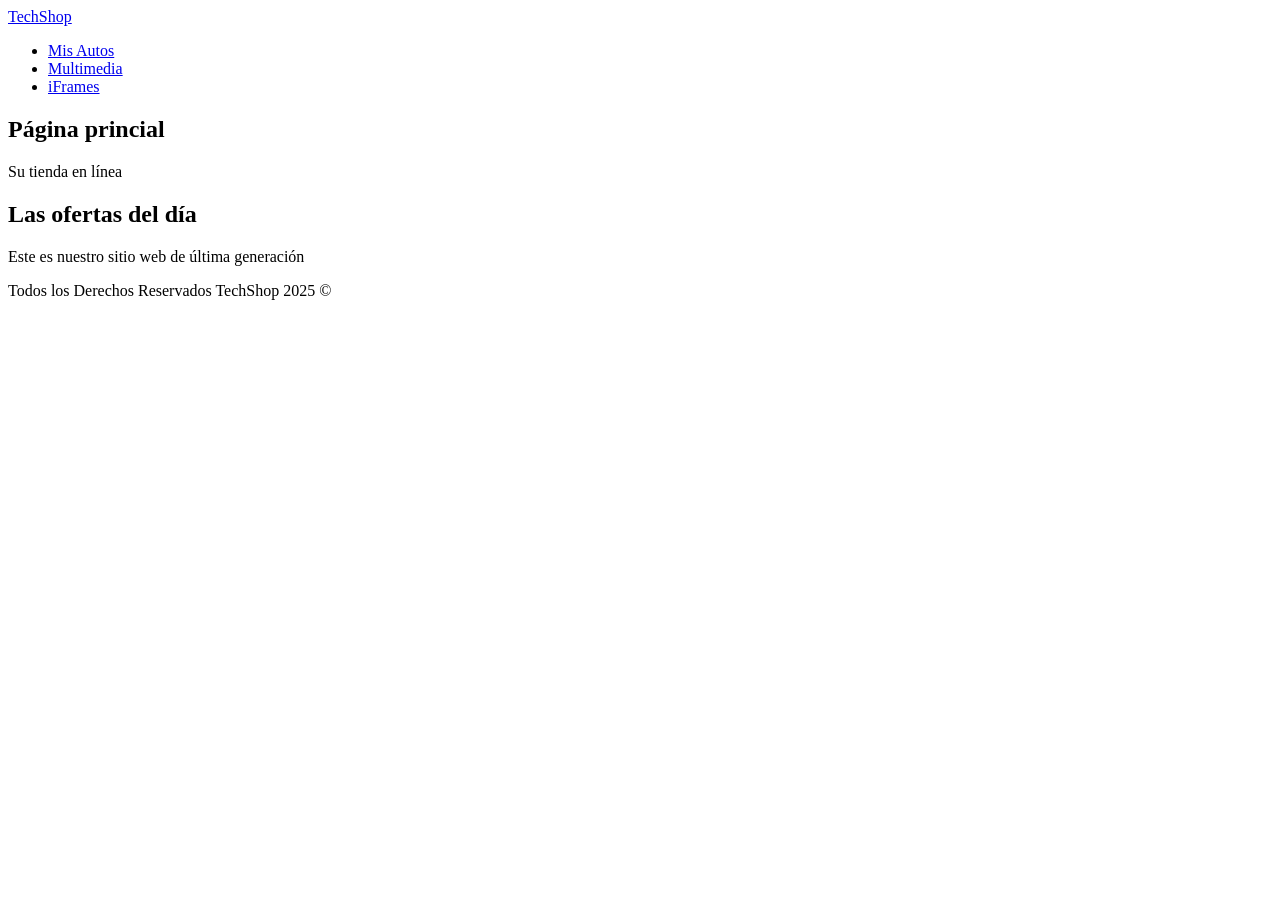
==== src/main/resources/templates/index.html @ 941cc809 "Semana 1b Proyecto con Dockerfile para render" ====
<!DOCTYPE html>
<!--Esta es nuestra primera página html -->
<html>
    <head>
        <title>TechShop</title>
        <meta charset="UTF-8"/>
        <link href="/css/estilos.css" rel="stylesheet" type="text/css"/>
    </head>
    <body>
        <header>
            <nav>
                <a class="logo nav-link" href="/">TechShop</a>
                <ul class="nav-menu">
                    <li class="nav-menu-item"><a class="nav-link menu-item" href="/ejemplo2">Mis Autos</a></li>
                    <li class="nav-menu-item"><a class="nav-link menu-item" href="/multimedia">Multimedia</a></li>
                    <li class="nav-menu-item"><a class="nav-link menu-item" href="/iframes">iFrames</a></li>
                </ul>
            </nav>
        </header>
        <aside>
            <h1>Página princial</h1>
            <p>Su tienda en línea</p>
        </aside>
        <section>
            <h2>Las ofertas del día</h2>
            <p>Este es nuestro sitio web de última generación</p>
        </section>
        <footer>
            Todos los Derechos Reservados TechShop 2025 &COPY;
        </footer>
    </body>
</html>
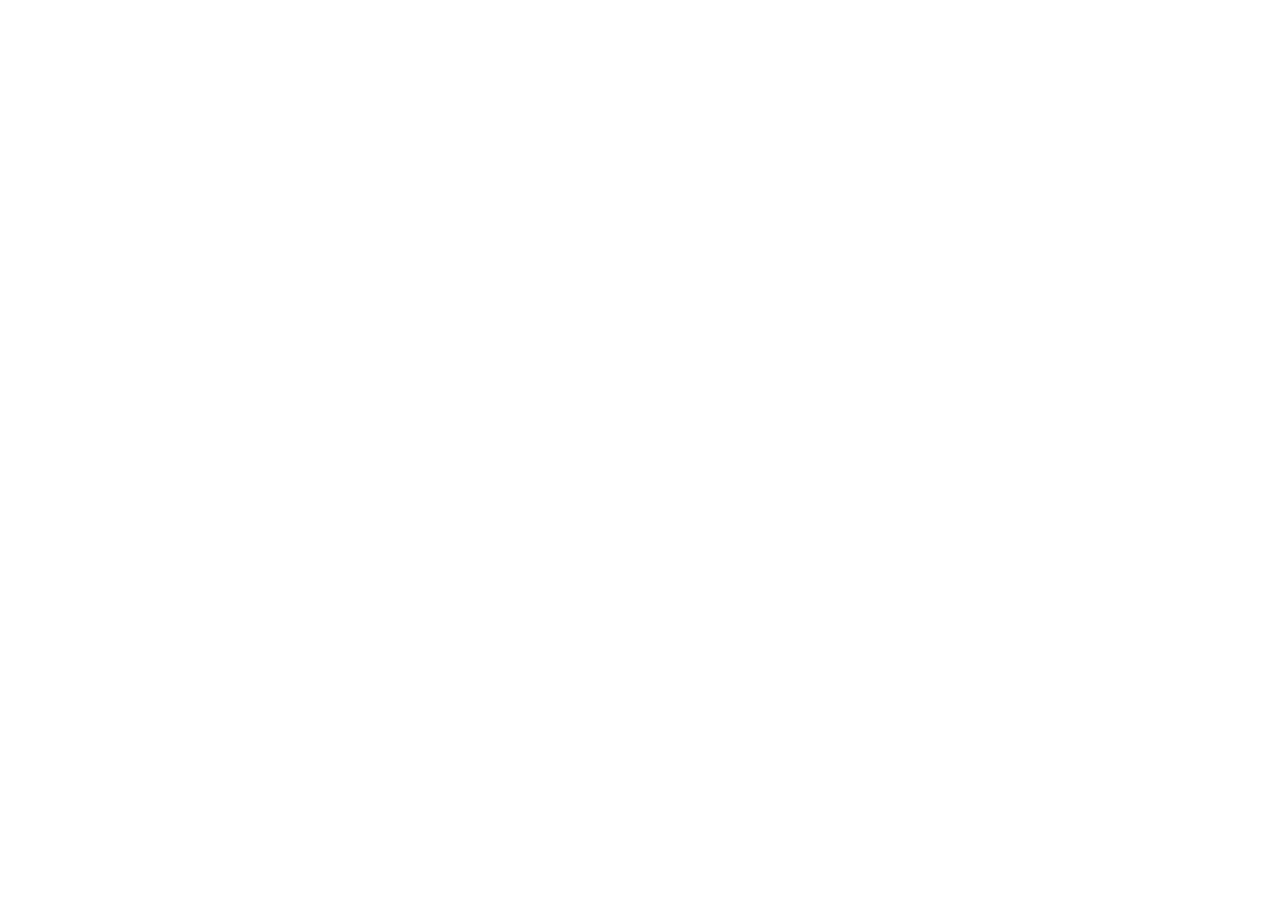
==== commit 17b89335: "Semana 2 Inclusión de bootstrap y fragmentos" ====
--- a/src/main/resources/templates/index.html
+++ b/src/main/resources/templates/index.html
@@ -1,32 +1,10 @@
 <!DOCTYPE html>
-<!--Esta es nuestra primera página html -->
-<html>
-    <head>
-        <title>TechShop</title>
-        <meta charset="UTF-8"/>
-        <link href="/css/estilos.css" rel="stylesheet" type="text/css"/>
-    </head>
+<html xmlns="http://www.w3.org/1999/xhtml"
+      xmlns:th="http://www.thymeleaf.org"
+      xmlns:sec="http://www.thymeleaf.org/thymeleaf-extras-springsecurity6">
+    <head th:replace="~{general/fragmentos :: head}"/>
     <body>
-        <header>
-            <nav>
-                <a class="logo nav-link" href="/">TechShop</a>
-                <ul class="nav-menu">
-                    <li class="nav-menu-item"><a class="nav-link menu-item" href="/ejemplo2">Mis Autos</a></li>
-                    <li class="nav-menu-item"><a class="nav-link menu-item" href="/multimedia">Multimedia</a></li>
-                    <li class="nav-menu-item"><a class="nav-link menu-item" href="/iframes">iFrames</a></li>
-                </ul>
-            </nav>
-        </header>
-        <aside>
-            <h1>Página princial</h1>
-            <p>Su tienda en línea</p>
-        </aside>
-        <section>
-            <h2>Las ofertas del día</h2>
-            <p>Este es nuestro sitio web de última generación</p>
-        </section>
-        <footer>
-            Todos los Derechos Reservados TechShop 2025 &COPY;
-        </footer>
+      <header th:replace="~{general/fragmentos :: header}"/>
+      <footer th:replace="~{general/fragmentos :: footer}"/>
     </body>
-</html>
+</html>
